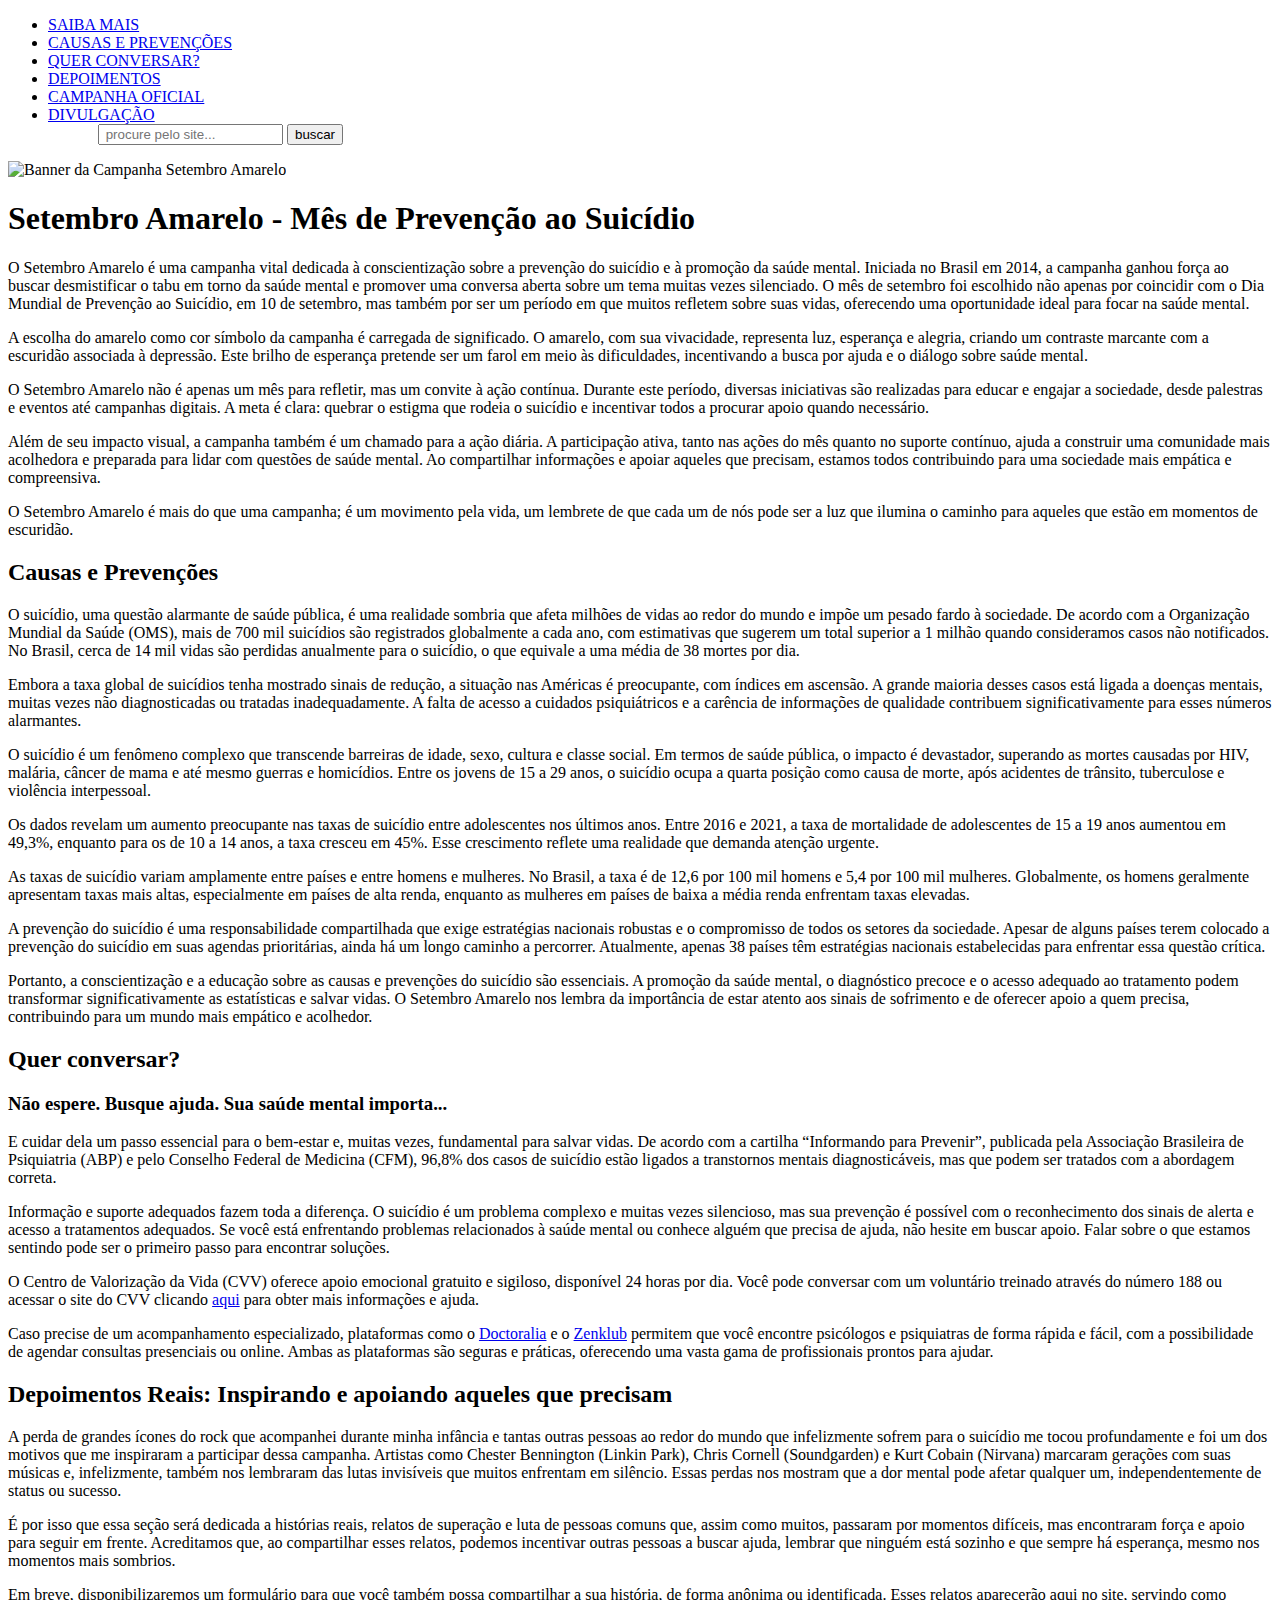
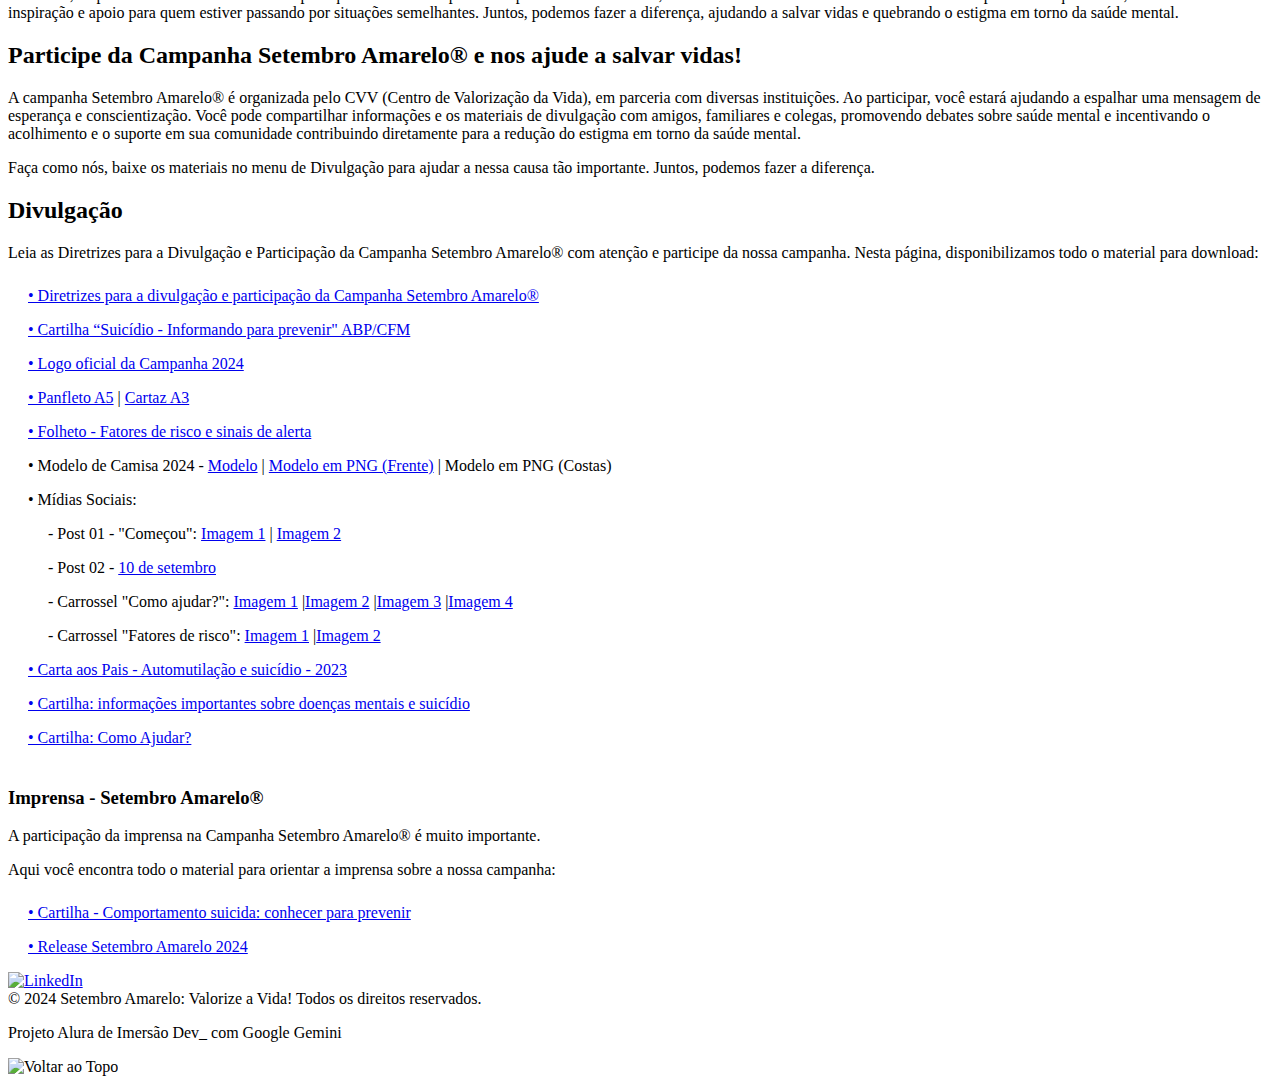
==== public/index.html @ 9c004215 "Movendo arquivos para a nova estrutura" ====
<!DOCTYPE html>
<html lang="pt-br">

<head>
    <meta charset="UTF-8">
    <meta name="viewport" content="width=device-width, initial-scale=1.0">
    <title>Setembro Amarelo - Projeto Alura: Imersão Dev_ com Google Gemini</title>
    <link rel="icon" type="image/png" href="icon.png" />
    <link rel="stylesheet" href="style.css" />
</head>

<body>
    <!-- MENU -->
    <header id="menu">
        <nav>
            <ul>
                <li><a href="#sobre">SAIBA MAIS</a></li>
                <li><a href="#causas">CAUSAS E PREVENÇÕES</a></li>
                <li><a href="#ajuda">QUER CONVERSAR?</a></li>
                <li><a href="#depoimentos">DEPOIMENTOS</a></li>
                <li><a href="#campanha">CAMPANHA OFICIAL</a></li>
                <li><a href="#divulgacao">DIVULGAÇÃO</a></li>
                <form style="text-indent: 50px;" id="searchForm" onsubmit="return searchWord(event)">
                    <input type="text" id="searchInput" placeholder=" procure pelo site...">
                    <button type="submit">buscar</button>
                </form>
            </ul>
        </nav>
    </header>

    <!-- SEÇÕES DO MENU -->
    <main>
        <div class="banner">
            <img src="banner2.png" alt="Banner da Campanha Setembro Amarelo">
        </div>
        <section id="sobre">
            <h1>Setembro Amarelo - Mês de Prevenção ao Suicídio</h1>
            <p>O Setembro Amarelo é uma campanha vital dedicada à conscientização sobre a prevenção do suicídio e à
                promoção da saúde
                mental. Iniciada no Brasil em 2014, a campanha ganhou força ao buscar desmistificar o tabu em torno da
                saúde mental e
                promover uma conversa aberta sobre um tema muitas vezes silenciado. O mês de setembro foi escolhido não
                apenas por
                coincidir com o Dia Mundial de Prevenção ao Suicídio, em 10 de setembro, mas também por ser um período
                em que muitos
                refletem sobre suas vidas, oferecendo uma oportunidade ideal para focar na saúde mental.</p>

            <p>A escolha do amarelo como cor símbolo da campanha é carregada de significado. O amarelo, com sua
                vivacidade, representa
                luz, esperança e alegria, criando um contraste marcante com a escuridão associada à depressão. Este
                brilho de esperança
                pretende ser um farol em meio às dificuldades, incentivando a busca por ajuda e o diálogo sobre saúde
                mental.</p>

            <p>O Setembro Amarelo não é apenas um mês para refletir, mas um convite à ação contínua. Durante este
                período, diversas
                iniciativas são realizadas para educar e engajar a sociedade, desde palestras e eventos até campanhas
                digitais. A meta
                é clara: quebrar o estigma que rodeia o suicídio e incentivar todos a procurar apoio quando necessário.
            </p>

            <p>Além de seu impacto visual, a campanha também é um chamado para a ação diária. A participação ativa,
                tanto nas ações do
                mês quanto no suporte contínuo, ajuda a construir uma comunidade mais acolhedora e preparada para lidar
                com questões de
                saúde mental. Ao compartilhar informações e apoiar aqueles que precisam, estamos todos contribuindo para
                uma sociedade
                mais empática e compreensiva.</p>

            <p>O Setembro Amarelo é mais do que uma campanha; é um movimento pela vida, um lembrete de que cada um de
                nós pode ser a
                luz que ilumina o caminho para aqueles que estão em momentos de escuridão.</p>
        </section>

        <section id="causas">
            <h2>Causas e Prevenções</h2>
            <p>O suicídio, uma questão alarmante de saúde pública, é uma realidade sombria que afeta milhões de vidas ao
                redor do mundo
                e impõe um pesado fardo à sociedade. De acordo com a Organização Mundial da Saúde (OMS), mais de 700 mil
                suicídios são
                registrados globalmente a cada ano, com estimativas que sugerem um total superior a 1 milhão quando
                consideramos casos
                não notificados. No Brasil, cerca de 14 mil vidas são perdidas anualmente para o suicídio, o que
                equivale a uma média
                de 38 mortes por dia.</p>

            <p>Embora a taxa global de suicídios tenha mostrado sinais de redução, a situação nas Américas é
                preocupante, com índices
                em ascensão. A grande maioria desses casos está ligada a doenças mentais, muitas vezes não
                diagnosticadas ou tratadas
                inadequadamente. A falta de acesso a cuidados psiquiátricos e a carência de informações de qualidade
                contribuem
                significativamente para esses números alarmantes.</p>

            <p>O suicídio é um fenômeno complexo que transcende barreiras de idade, sexo, cultura e classe social. Em
                termos de
                saúde pública, o impacto é devastador, superando as mortes causadas por HIV, malária, câncer de mama e
                até mesmo
                guerras e homicídios. Entre os jovens de 15 a 29 anos, o suicídio ocupa a quarta posição como causa de
                morte, após
                acidentes de trânsito, tuberculose e violência interpessoal.</p>

            <p>Os dados revelam um aumento preocupante nas taxas de suicídio entre adolescentes nos últimos anos. Entre
                2016 e 2021,
                a taxa de mortalidade de adolescentes de 15 a 19 anos aumentou em 49,3%, enquanto para os de 10 a 14
                anos, a taxa
                cresceu em 45%. Esse crescimento reflete uma realidade que demanda atenção urgente.</p>

            <p>As taxas de suicídio variam amplamente entre países e entre homens e mulheres. No Brasil, a taxa é de
                12,6 por 100 mil
                homens e 5,4 por 100 mil mulheres. Globalmente, os homens geralmente apresentam taxas mais altas,
                especialmente em países
                de alta renda, enquanto as mulheres em países de baixa a média renda enfrentam taxas elevadas.</p>

            <p>A prevenção do suicídio é uma responsabilidade compartilhada que exige estratégias nacionais robustas e o
                compromisso de
                todos os setores da sociedade. Apesar de alguns países terem colocado a prevenção do suicídio em suas
                agendas
                prioritárias, ainda há um longo caminho a percorrer. Atualmente, apenas 38 países têm estratégias
                nacionais estabelecidas
                para enfrentar essa questão crítica.</p>

            <p>Portanto, a conscientização e a educação sobre as causas e prevenções do suicídio são essenciais. A
                promoção da saúde mental,
                o diagnóstico precoce e o acesso adequado ao tratamento podem transformar significativamente as
                estatísticas e salvar
                vidas. O Setembro Amarelo nos lembra da importância de estar atento aos sinais de sofrimento e de
                oferecer apoio a quem
                precisa, contribuindo para um mundo mais empático e acolhedor.</p>
        </section>

        <section id="ajuda">
            <h2>Quer conversar? </h2>
            <h3>Não espere. Busque ajuda. Sua saúde mental importa...</h3>
            <p>E cuidar dela um passo essencial para o bem-estar e, muitas vezes, fundamental para salvar vidas. De
                acordo
                com a cartilha “Informando para Prevenir”, publicada pela Associação Brasileira de Psiquiatria (ABP) e
                pelo Conselho
                Federal de Medicina (CFM), 96,8% dos casos de suicídio estão ligados a transtornos mentais
                diagnosticáveis, mas que
                podem ser tratados com a abordagem correta.</p>

            <p>Informação e suporte adequados fazem toda a diferença. O suicídio é um problema complexo e muitas vezes
                silencioso, mas
                sua prevenção é possível com o reconhecimento dos sinais de alerta e acesso a tratamentos adequados. Se
                você está
                enfrentando problemas relacionados à saúde mental ou conhece alguém que precisa de ajuda, não hesite em
                buscar apoio.
                Falar sobre o que estamos sentindo pode ser o primeiro passo para encontrar soluções.</p>

            <p>O Centro de Valorização da Vida (CVV) oferece apoio emocional gratuito e sigiloso, disponível 24 horas
                por dia. Você
                pode conversar com um voluntário treinado através do número 188 ou acessar o site do CVV clicando
                <a href="https://cvv.org.br/" target="_blank" rel="noopener noreferrer">aqui</a> para obter mais
                informações e ajuda.
            </p>

            <p>Caso precise de um acompanhamento especializado, plataformas como o
                <a href="https://www.doctoralia.com.br/" target="_blank" rel="noopener noreferrer">Doctoralia</a> e o
                <a href="https://zenklub.com.br/" target="_blank" rel="noopener noreferrer">Zenklub</a> permitem que
                você encontre
                psicólogos e psiquiatras de forma rápida e fácil, com a possibilidade de agendar consultas presenciais
                ou online.
                Ambas as plataformas são seguras e práticas, oferecendo uma vasta gama de profissionais prontos para
                ajudar.
            </p>
        </section>

        <section id="depoimentos">
            <h2>Depoimentos Reais: Inspirando e apoiando aqueles que precisam</h2>
            <p>A perda de grandes ícones do rock que acompanhei durante minha infância e tantas outras pessoas ao redor
                do mundo que infelizmente sofrem para
                o suicídio me tocou profundamente e foi um dos motivos que me inspiraram a participar dessa campanha.
                Artistas como Chester Bennington (Linkin Park),
                Chris Cornell (Soundgarden) e Kurt Cobain (Nirvana) marcaram gerações com suas músicas e, infelizmente,
                também nos lembraram das lutas invisíveis
                que muitos enfrentam em silêncio. Essas perdas nos mostram que a dor mental pode afetar qualquer um,
                independentemente de status ou sucesso.</p>
            <p>É por isso que essa seção será dedicada a histórias reais, relatos de superação e luta de pessoas comuns
                que, assim como muitos, passaram por
                momentos difíceis, mas encontraram força e apoio para seguir em frente. Acreditamos que, ao compartilhar
                esses relatos, podemos incentivar
                outras pessoas a buscar ajuda, lembrar que ninguém está sozinho e que sempre há esperança, mesmo nos
                momentos mais sombrios.
            <p>Em breve, disponibilizaremos um formulário para que você também possa compartilhar a sua história, de
                forma anônima ou identificada. Esses
                relatos aparecerão aqui no site, servindo como inspiração e apoio para quem estiver passando por
                situações semelhantes. Juntos, podemos fazer
                a diferença, ajudando a salvar vidas e quebrando o estigma em torno da saúde mental.</p>
        </section>

        <section id="campanha">
            <h2>Participe da Campanha Setembro Amarelo® e nos ajude a salvar vidas!</h2>
            <p>A campanha Setembro Amarelo® é organizada pelo CVV (Centro de Valorização da Vida), em parceria com
                diversas
                instituições. Ao participar, você estará ajudando a espalhar uma mensagem de esperança e
                conscientização.
                Você pode compartilhar informações e os materiais de divulgação com amigos, familiares e colegas,
                promovendo debates
                sobre saúde mental e incentivando o acolhimento e o suporte em sua comunidade contribuindo
                diretamente para a redução do estigma em torno da saúde mental.
            <p>Faça como nós, baixe os materiais no menu de Divulgação para ajudar a nessa causa tão importante.
                Juntos, podemos fazer a diferença.</p>
        </section>

        <section id="divulgacao">
            <h2>Divulgação</h2>
            <p style="margin-bottom: 25px;">Leia as Diretrizes para a Divulgação e Participação da Campanha Setembro
                Amarelo® com atenção e participe da nossa
                campanha. Nesta página, disponibilizamos todo o material para download:</p>
            <p style="text-indent: 20px;"><a
                    href="https://www.setembroamarelo.com/_files/ugd/e0f082_161a6f790d0d43d1bc11d6b0a81346c0.pdf"
                    target="_blank" rel="noopener noreferrer">• Diretrizes para a divulgação e participação da Campanha
                    Setembro Amarelo®</a></p>
            <p style="text-indent: 20px;"><a href="https://www.flip3d.com.br/web/pub/cfm/index9/?numero=14"
                    target="_blank" rel="noopener noreferrer">• Cartilha “Suicídio - Informando para prevenir"
                    ABP/CFM</a></p>
            <p style="text-indent: 20px;"><a
                    href="https://static.wixstatic.com/media/e0f082_56f0f023ec574fed81711e97e012ffc2~mv2.png"
                    target="_blank" rel="noopener noreferrer">• Logo oficial da Campanha 2024</a></p>
            <p style="text-indent: 20px;"><a
                    href="https://static.wixstatic.com/media/26b667_efa398136464488f8bcef53e0f8bc8dd~mv2.jpg"
                    target="_blank" rel="noopener noreferrer">• Panfleto A5</a> | <a
                    href="https://static.wixstatic.com/media/26b667_5e13b42813dd48a38c2c76cf33f68b08~mv2.jpg"
                    target="_blank" rel="noopener noreferrer">Cartaz A3</a></p>
            <p style="text-indent: 20px;"><a
                    href="https://www.setembroamarelo.com/_files/ugd/26b667_76a3f9245c004fa4be1d7b7c26c847a8.pdf"
                    target="_blank" rel="noopener noreferrer">• Folheto - Fatores de risco e sinais de alerta</a></p>
            <p style="text-indent: 20px;">• Modelo de Camisa 2024 - <a
                    href="https://static.wixstatic.com/media/26b667_1a588478aa8448e2b8f8d056ef7b560e~mv2.jpg"
                    target="_blank" rel="noopener noreferrer">Modelo</a>
                | <a href="https://static.wixstatic.com/media/e0f082_c08a1a2b56864e3d87ff3fe5f5d18595~mv2.png"
                    target="_blank" rel="noopener noreferrer">Modelo em PNG (Frente)</a>
                | Modelo em PNG (Costas)</p>
            <p style="text-indent: 20px;">• Mídias Sociais:</p>
            <p style="text-indent: 40px;">- Post 01 - "Começou": <a
                    href="https://static.wixstatic.com/media/e0f082_c67184b520024255b645dba780f0b0c4~mv2.gif"
                    target="_blank" rel="noopener noreferrer">Imagem 1</a>
                | <a href="https://static.wixstatic.com/media/e0f082_58fd08e9054d41d3aaa3f03d2891724a~mv2.gif"
                    target="_blank" rel="noopener noreferrer">Imagem 2</a></p>
            <p style="text-indent: 40px;">- Post 02 - <a
                    href="https://static.wixstatic.com/media/e0f082_c7d6fc5dd17f4e1599a1c083a6153d36~mv2.png"
                    target="_blank" rel="noopener noreferrer">10 de setembro</a></p>
            <p style="text-indent: 40px;">- Carrossel "Como ajudar?":
                <a href="https://static.wixstatic.com/media/e0f082_e57180dc2edf4f058042b403f5d3b8c3~mv2.gif"
                    target="_blank" rel="noopener noreferrer">Imagem 1</a>
                |<a href="https://static.wixstatic.com/media/e0f082_f8e1b84c7f164503b1c5b75ec9d688c0~mv2.gif"
                    target="_blank" rel="noopener noreferrer">Imagem 2</a>
                |<a href="https://static.wixstatic.com/media/e0f082_a43d63dec16747328e3a56bd3eb24734~mv2.gif"
                    target="_blank" rel="noopener noreferrer">Imagem 3</a>
                |<a href="https://static.wixstatic.com/media/e0f082_d35fb2ad26c24a4390f4f56a1223e68a~mv2.gif"
                    target="_blank" rel="noopener noreferrer">Imagem 4</a>
            </p>
            <p style="text-indent: 40px;">- Carrossel "Fatores de risco":
                <a href="https://static.wixstatic.com/media/e0f082_28bb4a6200444c99a9e843767cfc0200~mv2.png"
                    target="_blank" rel="noopener noreferrer">Imagem 1</a>
                |<a href="https://static.wixstatic.com/media/e0f082_c6e77ee13d284c9e8fc3c12be52bfb97~mv2.png"
                    target="_blank" rel="noopener noreferrer">Imagem 2</a>
            </p>
            <p style="text-indent: 20px;"><a
                    href="https://www.setembroamarelo.com/_files/ugd/26b667_419ffc1a2fce4bf590f69123f259a909.pdf"
                    target="_blank" rel="noopener noreferrer">• Carta aos Pais - Automutilação e suicídio - 2023</a></p>
            <p style="text-indent: 20px;"><a
                    href="https://www.setembroamarelo.com/_files/ugd/26b667_40fee44055664bb588883c8a73ebe8a6.pdf"
                    target="_blank" rel="noopener noreferrer">• Cartilha: informações importantes sobre doenças mentais
                    e suicídio</a></p>
            <p style="text-indent: 20px; margin-bottom: 40px;"><a
                    href="https://www.setembroamarelo.com/_files/ugd/26b667_55036a1a7a524da981f83732745c06fc.pdf"
                    target="_blank" rel="noopener noreferrer">• Cartilha: Como Ajudar?</a></p>

            <h3>Imprensa - Setembro Amarelo®</h3>
            <p>A participação da imprensa na Campanha Setembro Amarelo® é muito importante.</p>
            <p style="margin-bottom: 25px;">Aqui você encontra todo o material para orientar a imprensa sobre a nossa
                campanha:</p>
            <p style="text-indent: 20px;"><a
                    href="https://www.setembroamarelo.com/_files/ugd/e0f082_ed03934331b04344b95e7f446b9f2fd9.pdf"
                    target="_blank" rel="noopener noreferrer">• Cartilha - Comportamento suicida: conhecer para
                    prevenir</a></p>
            <p style="text-indent: 20px;"><a
                    href="https://www.setembroamarelo.com/_files/ugd/e0f082_e903d33509ca4c299741b6943408d090.pdf"
                    target="_blank" rel="noopener noreferrer">• Release Setembro Amarelo 2024</a></p>
        </section>
    </main>

    <footer>
        <div class="container">
            <div class="row">
              <div class="col social-icons">
                <a href="https://www.linkedin.com/in/lucas-coutoti/" target="_blank">
                  <img src="linkedin.png" alt="LinkedIn"></a>
              </div>
              <div class="copyright">
                &copy; 2024 Setembro Amarelo: Valorize a Vida! Todos os direitos reservados.
                <p>Projeto Alura de Imersão Dev_ com Google Gemini</p>
              </div>
             <!-- <div class="col">
                <button class="scroll-top-btn" onclick="scrollToTop()">Voltar ao Topo</button>
              </div> -->
              <div class="col arrow-icons">
                <a class="scroll-top-btn" onclick="scrollToTop()"><img src="seta2.png" alt="Voltar ao Topo"></a>
              </div>
            </div>
    </footer>
    <!-- Script JavaScript -->
    <script src="script.js"></script>
</body>

</html>
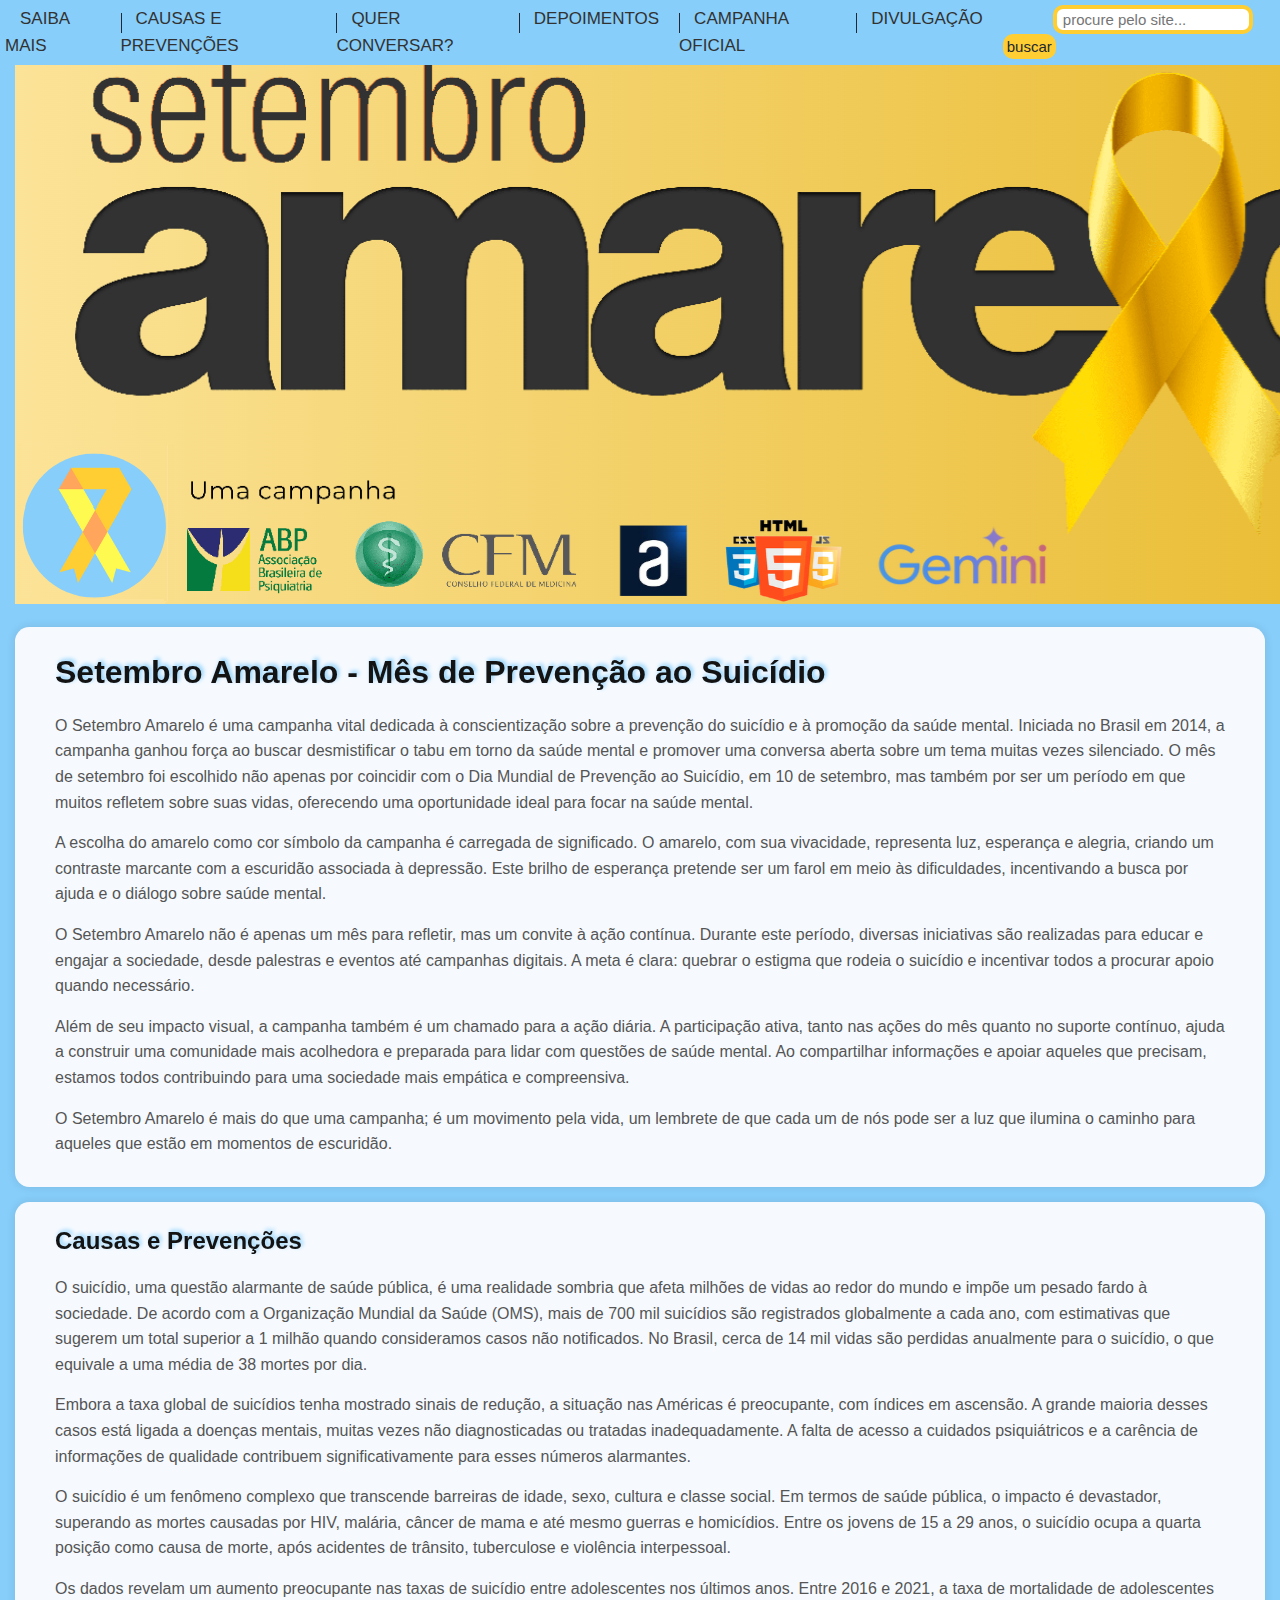
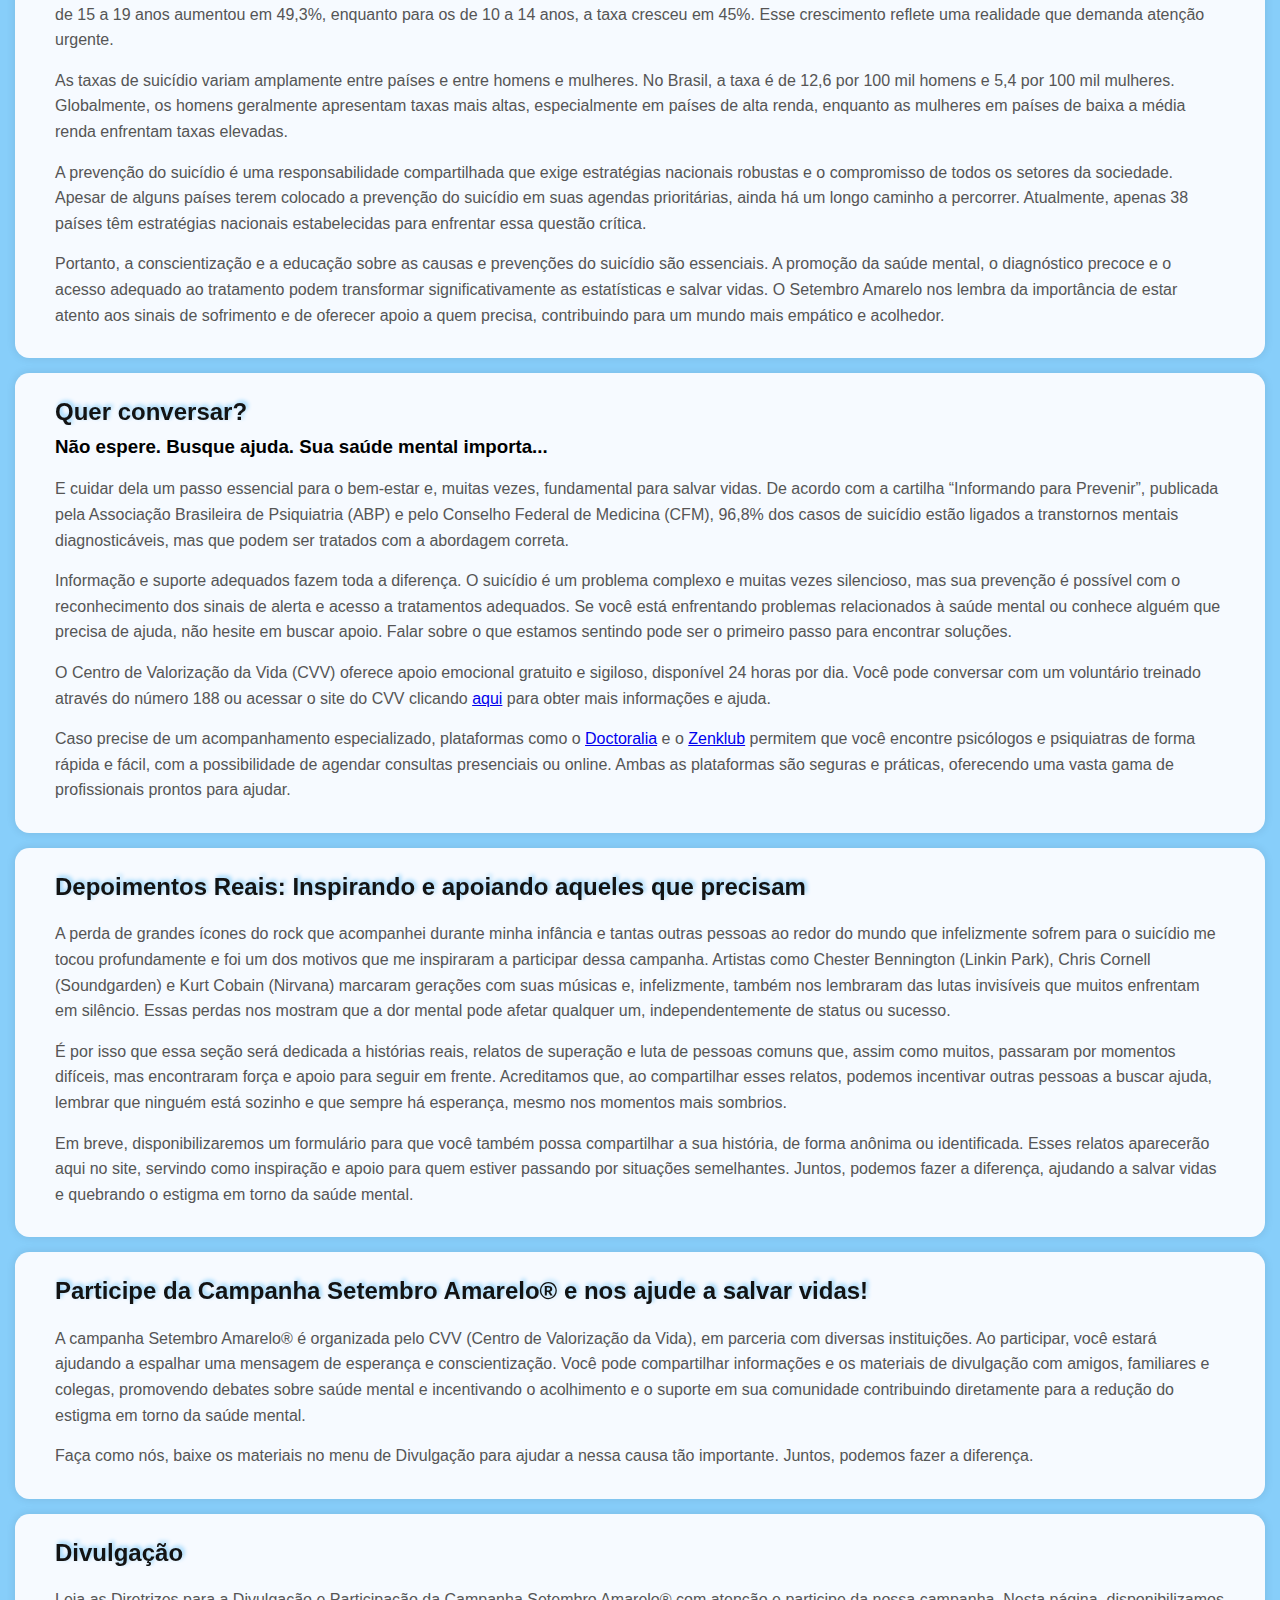
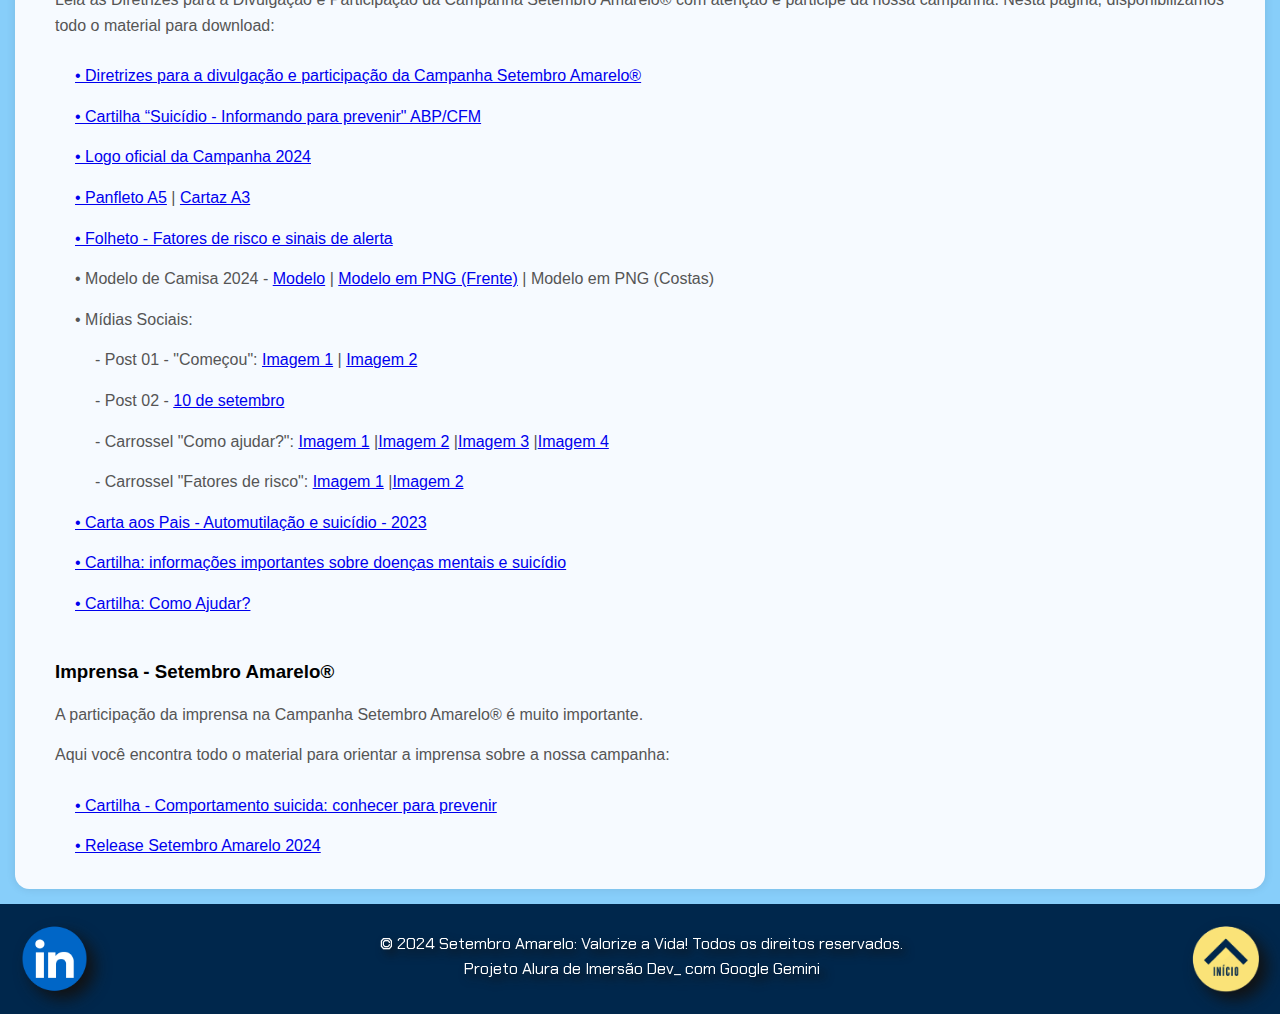
==== commit ddfee275: "Atualizando o index com a nova estrutura das files" ====
--- a/public/index.html
+++ b/public/index.html
@@ -5,8 +5,8 @@
     <meta charset="UTF-8">
     <meta name="viewport" content="width=device-width, initial-scale=1.0">
     <title>Setembro Amarelo - Projeto Alura: Imersão Dev_ com Google Gemini</title>
-    <link rel="icon" type="image/png" href="icon.png" />
-    <link rel="stylesheet" href="style.css" />
+    <link rel="icon" type="image/png" href="images/icons/icon.png" />
+    <link rel="stylesheet" href="css/style.css" />
 </head>
 
 <body>
@@ -31,7 +31,7 @@
     <!-- SEÇÕES DO MENU -->
     <main>
         <div class="banner">
-            <img src="banner2.png" alt="Banner da Campanha Setembro Amarelo">
+            <img src="images/banner/banner2.png" alt="Banner da Campanha Setembro Amarelo">
         </div>
         <section id="sobre">
             <h1>Setembro Amarelo - Mês de Prevenção ao Suicídio</h1>
@@ -287,7 +287,7 @@
             <div class="row">
               <div class="col social-icons">
                 <a href="https://www.linkedin.com/in/lucas-coutoti/" target="_blank">
-                  <img src="linkedin.png" alt="LinkedIn"></a>
+                  <img src="images/icons/linkedin.png" alt="LinkedIn"></a>
               </div>
               <div class="copyright">
                 &copy; 2024 Setembro Amarelo: Valorize a Vida! Todos os direitos reservados.
@@ -297,7 +297,7 @@
                 <button class="scroll-top-btn" onclick="scrollToTop()">Voltar ao Topo</button>
               </div> -->
               <div class="col arrow-icons">
-                <a class="scroll-top-btn" onclick="scrollToTop()"><img src="seta2.png" alt="Voltar ao Topo"></a>
+                <a class="scroll-top-btn" onclick="scrollToTop()"><img src="images/icons/seta2.png" alt="Voltar ao Topo"></a>
               </div>
             </div>
     </footer>
--- a/public/css/style.css
+++ b/public/css/style.css
@@ -0,0 +1,256 @@
+/* Importa a fonte Chakra Petch do Google Fonts */
+@import url('https://fonts.googleapis.com/css2?family=Chakra+Petch:ital,wght@0,300;0,400;0,500;0,600;0,700;1,300;1,400;1,500;1,600;1,700&display=swap');
+
+html {
+  scroll-behavior: smooth;
+}
+
+/* Reseta margens e preenchimentos e define o box-sizing para border-box em todos os elementos */
+* {
+  margin: 0;
+  padding: 0;
+  box-sizing: border-box;
+}
+
+/* Estilo do corpo da página */
+body {
+  overflow-x: hidden;
+  font-family:'Segoe UI', Tahoma, Geneva, Verdana, sans-serif; 
+  /* Fonte importada */
+  background-color: lightskyblue;
+  /* Cor de fundo */
+  line-height: 1.6;
+  /* Altura da linha para melhor leitura */
+}
+
+/* Estilo do cabeçalho fixo */
+header {
+  background-color: lightskyblue;
+  /* Cor de fundo do cabeçalho */
+  position: fixed;
+  /* Fixa o cabeçalho no topo da página */
+  width: 100%;
+  /* Largura total da tela */
+  top: 0;
+  /* Posiciona no topo */
+  left: 0;
+  /* Alinha à esquerda */
+  z-index: 1000;
+  /* Garante que o cabeçalho fique acima de outros elementos */
+  transition: top 0.3s;
+  /* Transição suave para o esconder/mostrar */
+}
+
+/* Estilo da banner */
+.banner {
+  width: 100%;
+  margin-left: 15px;
+  height: auto;
+  background-size: cover;
+  /* Ajusta a imagem de fundo para cobrir o elemento */
+  background-position: center;
+  /* Centraliza a imagem de fundo */
+  background-repeat: no-repeat;
+  /* Impede a repetição da imagem de fundo */
+}
+
+/* Estilo da navegação */
+nav ul {
+  list-style: none;
+  /* Remove marcadores da lista */
+  display: flex;
+  /* Exibe os itens de forma horizontal */
+  justify-content: center;
+  /* Centraliza os itens horizontalmente */
+  background-color: lightskyblue;
+  /* Cor de fundo da navegação */
+  padding: 5px;
+  /* Preenchimento ao redor dos itens */
+}
+
+/* Estilo dos itens de navegação */
+nav li {
+  position: relative;
+}
+
+/* Estilo dos links da navegação */
+nav li a {
+  font-family:'Segoe UI', Tahoma, Geneva, Verdana, sans-serif;
+  color: #323232;
+  /* Cor do texto */
+  padding: 11px 20px;
+  /* Espaçamento interno */
+  text-decoration: none;
+  /* Remove sublinhado */
+  font-size: 17px;
+  /* Tamanho da fonte */
+  margin-left: -5px;
+}
+
+/* Adiciona um separador entre itens de navegação */
+nav li:not(:last-child):not(:nth-last-child(2))::after {
+  content: '';
+  /* Adiciona conteúdo vazio para criar o separador */
+  position: absolute;
+  top: 15%;
+  right: -1px;
+  height: 20px;
+  width: 1px;
+  background-color: #222831;
+  /* Cor do separador */
+}
+
+/* Estilo para links e botões ao passar o mouse */
+nav li a:hover,
+button:hover {
+  background-color: #F7D87C;
+  /* Cor de fundo ao passar o mouse */
+  transition: background-color 0.4s ease;
+  /* Transição suave da cor de fundo */
+  margin-left: 1px;
+}
+
+/* Estilo dos botões de envio */
+button[type="submit"] {
+  padding: 4px;
+  background-color: #FFCE33;
+  /* Cor de fundo do botão */
+  color: #222831;
+  /* Cor do texto do botão */
+  border: none;
+  /* Remove a borda padrão */
+  border-radius: 10px;
+  /* Bordas arredondadas */
+  cursor: pointer;
+  /* Mostra o cursor de ponteiro ao passar o mouse */
+  font-size: 15px;
+  /* Tamanho da fonte */
+  transition: background-color 0.4s ease, transform 0.4s ease;
+  /* Transição suave para cor e escala */
+}
+
+/* Efeito de hover para botões */
+button:hover {
+  box-shadow: 0px 5px 10px rgba(0, 0, 0, 0.2);
+  /* Sombra ao passar o mouse */
+  transform: scale(1.05);
+  /* Leve aumento ao passar o mouse */
+}
+
+/* Estilo dos campos de entrada de texto */
+input[type="text"] {
+  padding: 2px;
+  border: 4px solid #FFCE33;
+  /* Borda do campo de entrada */
+  border-radius: 10px;
+  /* Bordas arredondadas */
+  width: 200px;
+  /* Largura do campo de entrada */
+  font-size: 15px;
+  /* Tamanho da fonte */
+  transition: border-color 0.4s ease;
+  /* Transição suave para a cor da borda */
+}
+
+/* Efeito de hover para campos de entrada */
+input[type="text"]:hover {
+  border-color: #fee778;
+  /* Cor da borda ao passar o mouse */
+}
+
+/* Estilo para palavras destacadas */
+mark {
+  background-color: #ffeb3b;
+  /* Cor de fundo do destaque */
+  color: #000;
+  /* Cor do texto do destaque */
+  padding: 0.2em;
+  /* Preenchimento ao redor do texto */
+  border-radius: 0.3em;
+  /* Bordas arredondadas */
+  box-shadow: 0 2px 4px rgba(0, 0, 0, 0.2);
+  /* Sombra ao redor do destaque */
+}
+
+/* Estilo das seções */
+section {
+  padding: 20px 40px;
+  /* Espaçamento interno */
+  border-radius: 0.9em;
+  background-color: #f6faff;
+  /* Cor de fundo */
+  margin: 15px;
+  /* Margem ao redor da seção */
+  box-shadow: 0 0 10px rgba(0, 0, 0, 0.1);
+  /* Sombra ao redor da seção */
+}
+
+/* Estilo dos cabeçalhos dentro das seções */
+section h1,
+section h2 {
+  color: #131313;
+  /* Cor do texto */
+  filter: drop-shadow(2px -2px 2px lightskyblue);
+  /*Sombra no texto*/
+}
+
+/* Estilo dos parágrafos dentro das seções */
+section p {
+  margin-top: 15px;
+  /* Margem acima do parágrafo */
+  font-size: 1rem;
+  /* Tamanho da fonte */
+  color: #555;
+  /* Cor do texto */
+  margin-bottom: 10px;
+  /*Margem após parágrafo*/
+}
+
+/* Classe para esconder elementos */
+.hidden {
+  top: -100px;
+  /* Move o elemento para fora da tela */
+}
+
+/*Estilo do rodapé*/
+footer {
+  background-color: #00274C;
+  padding: 8px;
+  color: #fff;
+}
+
+.copyright {
+  margin-top: 19px;
+  font-family: "Chakra Petch"; 
+  filter: drop-shadow(5px 5px 5px #111);
+  user-select: none;
+}
+
+footer p {
+  text-align: center;
+  color:#fff
+}
+  
+.row {
+display: flex;
+justify-content: space-between; /* Distribui os itens horizontalmente */
+}
+
+.social-icons a img {
+  filter: drop-shadow(8px 8px 8px #111);
+  margin-top: -2px;
+  width: 85px;
+  height: 85px;
+  text-align: left;
+  margin-left: 4px;
+}
+
+.arrow-icons a img {
+  filter: drop-shadow(8px 8px 8px #111);
+  margin-top: 2px;
+  width: 80px;
+  height: 85px;
+  text-align: right;
+  margin-right: 6px;
+}
+
